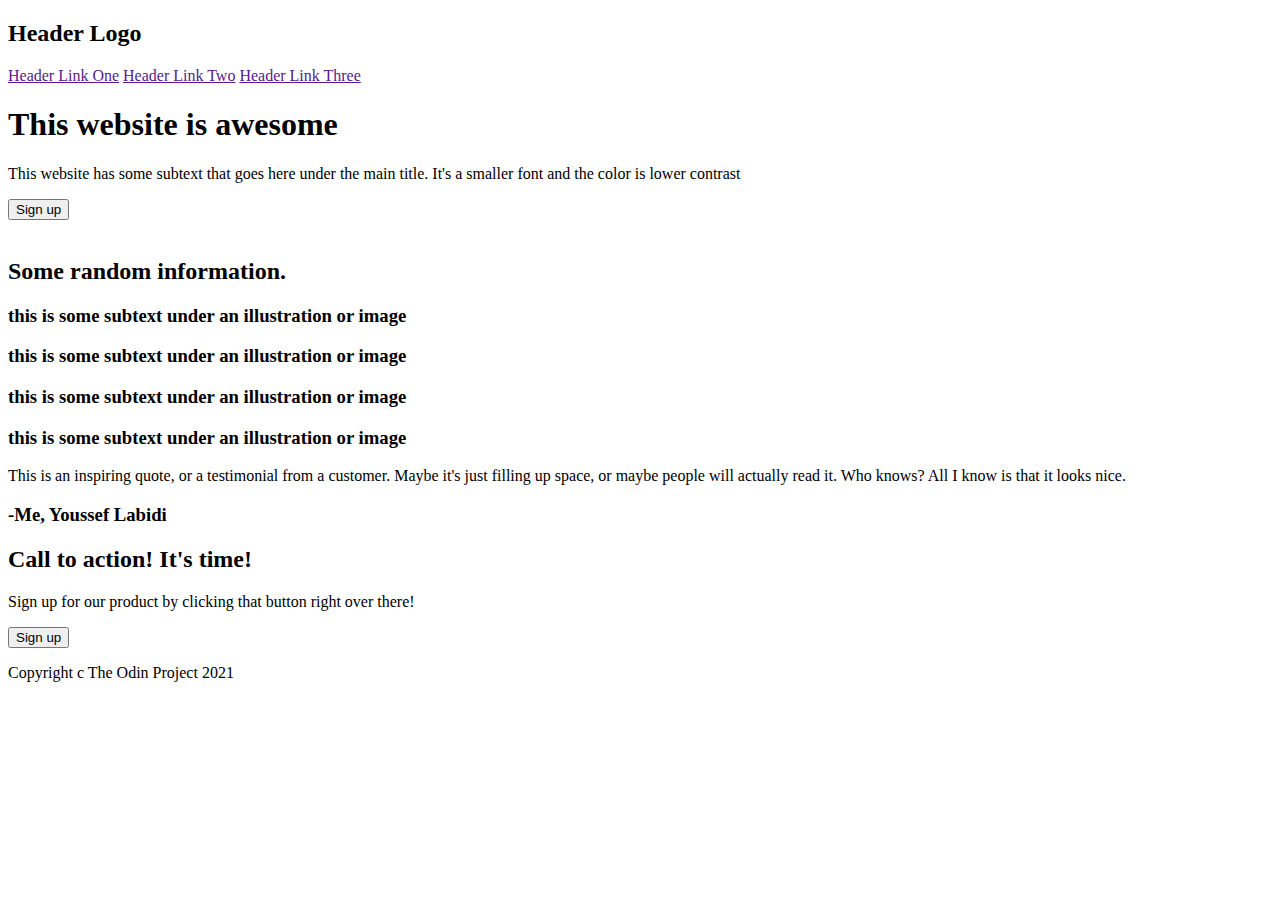
==== landing-page-project/index.html @ bc181c2f "html page template done" ====
<!DOCTYPE html>
<html lang="en">

<head>
    <meta charset="UTF-8">
    <meta name="viewport" content="width=device-width, initial-scale=1.0">
    <title>Document</title>
</head>

<body>
    <div>
        <header>
            <h2>Header Logo</h2>
            <div>
                <a href="">Header Link One</a>
                <a href="">Header Link Two</a>
                <a href="">Header Link Three</a>
            </div>
        </header>
        <div>
            <div>
                <h1>This website is awesome</h1>
                <p>This website has some subtext that goes here under the main title. It's a smaller font and the color
                    is lower contrast
                </p>
                <button>Sign up</button>
            </div>
            <div>
                <img src="">
            </div>
        </div>
    </div>
    <div>
        <h2>Some random information.</h2>
        <div>
            <div>
                <div></div>
                <h3>this is some subtext under an illustration or image</h3>
            </div>
            <div>
                <div></div>
                <h3>this is some subtext under an illustration or image</h3>
            </div>
            <div>
                <div></div>
                <h3>this is some subtext under an illustration or image</h3>
            </div>
            <div>
                <div></div>
                <h3>this is some subtext under an illustration or image</h3>
            </div>
        </div>
    </div>
    <div>
        <p>This is an inspiring quote, or a testimonial from a customer. Maybe it's just filling up space, or maybe
            people will actually read it. Who knows? All I know is that it looks nice.
        </p>
        <h3>-Me, Youssef Labidi</h3>
    </div>
    <div>
        <div>
            <div>
                <h2>Call to action! It's time!</h2>
                <p>Sign up for our product by clicking that button right over there!</p>
            </div>
            <button>Sign up</button>
        </div>
    </div>
    <footer>
        <p>Copyright c The Odin Project 2021</p>
    </footer>
</body>

</html>
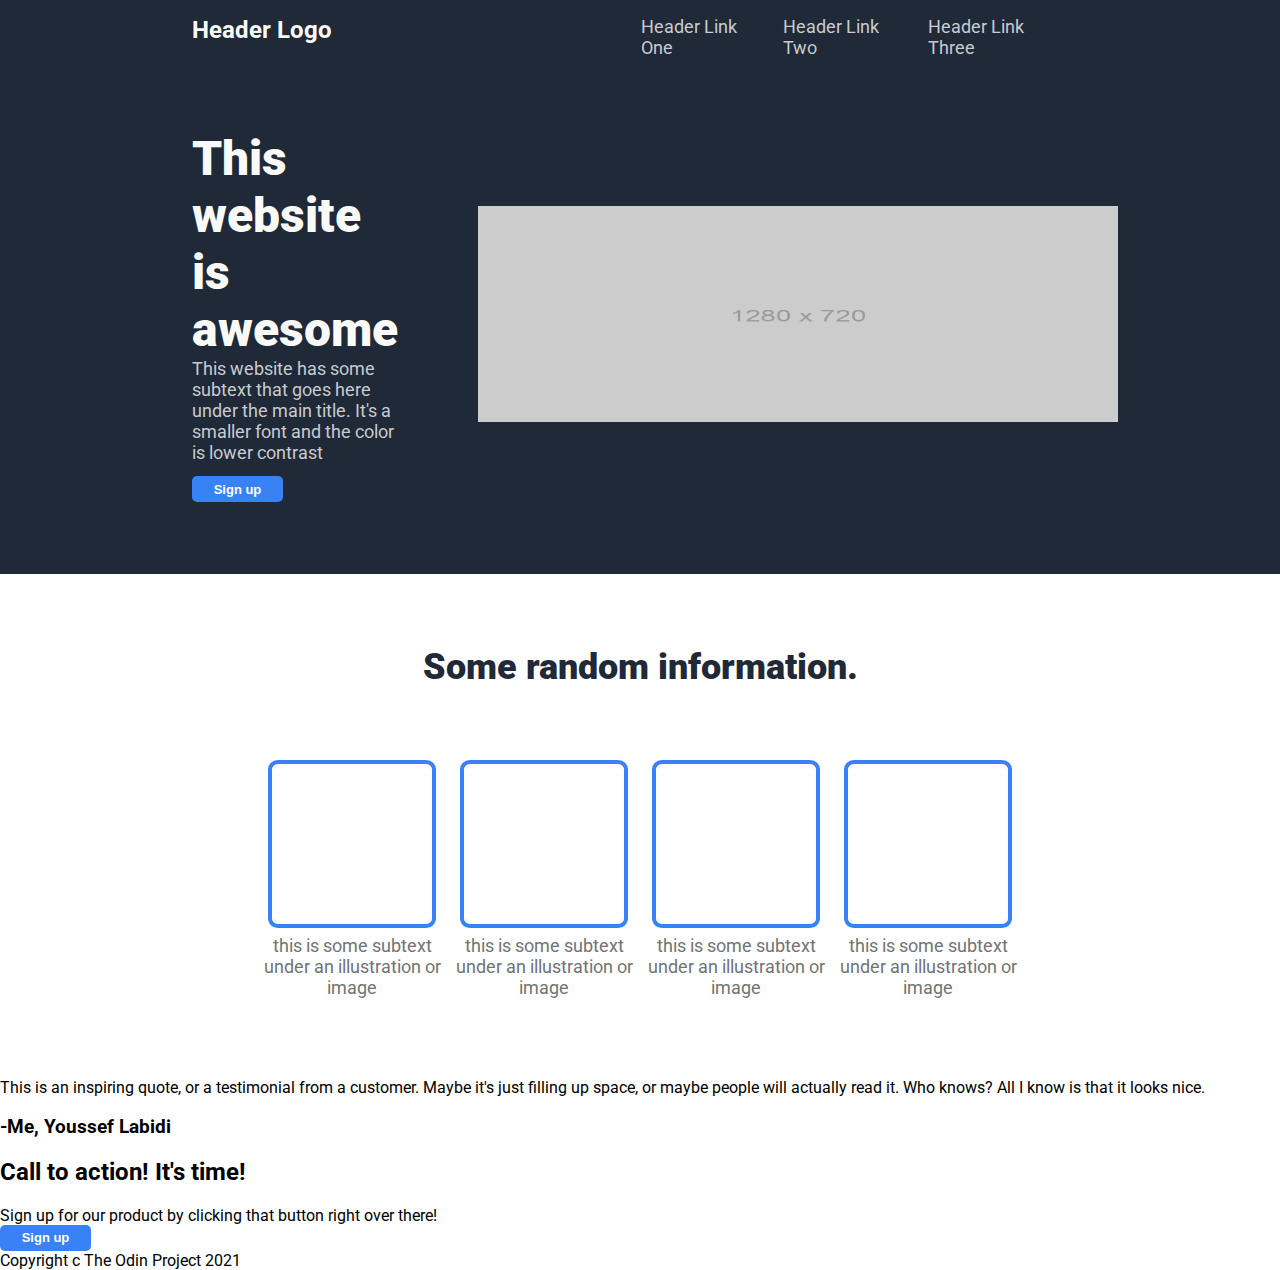
==== commit 75840660: "finished second section" ====
--- a/landing-page-project/index.html
+++ b/landing-page-project/index.html
@@ -5,53 +5,60 @@
     <meta charset="UTF-8">
     <meta name="viewport" content="width=device-width, initial-scale=1.0">
     <title>Document</title>
+    <link rel="stylesheet" href="styles.css">
+    <link rel="preconnect" href="https://fonts.googleapis.com">
+    <link rel="preconnect" href="https://fonts.gstatic.com" crossorigin>
+    <link
+        href="https://fonts.googleapis.com/css2?family=Roboto:ital,wght@0,100;0,300;0,400;0,500;0,700;0,900;1,100;1,300;1,400;1,500;1,700;1,900&display=swap"
+        rel="stylesheet">
 </head>
 
 <body>
-    <div>
-        <header>
-            <h2>Header Logo</h2>
-            <div>
+    <div id="first-section">
+        <header id="header-section">
+            <h2 id="header-logo">Header Logo</h2>
+            <div id="header-links">
                 <a href="">Header Link One</a>
                 <a href="">Header Link Two</a>
                 <a href="">Header Link Three</a>
             </div>
         </header>
-        <div>
-            <div>
-                <h1>This website is awesome</h1>
-                <p>This website has some subtext that goes here under the main title. It's a smaller font and the color
+        <div id="hero-main-text-and-image">
+            <div id="main-signup-hero-text">
+                <h1 id="main-hero-text">This website is awesome</h1>
+                <p id="hero-paragraph-text">This website has some subtext that goes here under the main title. It's a
+                    smaller font and the color
                     is lower contrast
                 </p>
-                <button>Sign up</button>
+                <button class="button" id="hero-signup-button">Sign up</button>
             </div>
-            <div>
-                <img src="">
+            <div id="main-image">
+                <img id="place-holder-img" src="placeholder.webp">
             </div>
         </div>
     </div>
-    <div>
-        <h2>Some random information.</h2>
-        <div>
-            <div>
-                <div></div>
+    <div id="second-section">
+        <h2 id="h2-random-information">Some random information.</h2>
+        <div id="four-images-subtext-div">
+            <div class="subtext-and-img-div">
+                <div class="subtext-img"></div>
                 <h3>this is some subtext under an illustration or image</h3>
             </div>
-            <div>
-                <div></div>
+            <div class="subtext-and-img-div">
+                <div class="subtext-img"></div>
                 <h3>this is some subtext under an illustration or image</h3>
             </div>
-            <div>
-                <div></div>
+            <div class="subtext-and-img-div">
+                <div class="subtext-img"></div>
                 <h3>this is some subtext under an illustration or image</h3>
             </div>
-            <div>
-                <div></div>
+            <div class="subtext-and-img-div">
+                <div class="subtext-img"></div>
                 <h3>this is some subtext under an illustration or image</h3>
             </div>
         </div>
     </div>
-    <div>
+    <div id="third-section">
         <p>This is an inspiring quote, or a testimonial from a customer. Maybe it's just filling up space, or maybe
             people will actually read it. Who knows? All I know is that it looks nice.
         </p>
@@ -63,7 +70,7 @@
                 <h2>Call to action! It's time!</h2>
                 <p>Sign up for our product by clicking that button right over there!</p>
             </div>
-            <button>Sign up</button>
+            <button class="button">Sign up</button>
         </div>
     </div>
     <footer>
--- a/landing-page-project/styles.css
+++ b/landing-page-project/styles.css
@@ -0,0 +1,178 @@
+html,
+body {
+    font-family: Roboto;
+    margin: 0;
+}
+
+h4 {}
+
+div,
+header,
+h1,
+p {
+    padding: 0;
+    margin: 0;
+}
+
+a {
+    color: white;
+    text-decoration: none;
+}
+
+.button {
+    background-color: #3882F6;
+    color: white;
+    border: none;
+    width: 7em;
+    height: 2em;
+    font-size: 13px;
+    font-weight: 600;
+    border-radius: 5px;
+}
+
+/* First Section Dark Background Div */
+
+#first-section {
+    background-color: #1F2937;
+    color: #F9FAF8;
+    padding-bottom: 3.5em;
+}
+
+/* Header Div */
+
+#header-section {
+    display: flex;
+    padding: 1em 0 0 12em;
+    margin-bottom: 3.5em;
+}
+
+#header-logo {
+    width: 35%;
+    margin: 0%;
+    font-size: 24px;
+}
+
+#header-links {
+    padding: 0;
+    margin: 0;
+    display: flex;
+    font-size: 18px;
+    padding-left: 10%;
+    padding-right: 12em;
+}
+
+#header-links a {
+    color: #c8cbd0;
+    padding: 0 1em;
+    flex: 1 1 auto;
+}
+
+/* End of Header Div */
+
+/* Hero Text and Image Div */
+
+/* Hero Text */
+
+#hero-main-text-and-image {
+    display: flex;
+    padding: 1em 12em;
+    align-items: center;
+}
+
+#main-signup-hero-text {
+    display: flex;
+    flex-direction: column;
+}
+
+#main-hero-text {
+    font-weight: 900;
+    flex: 1 1 auto;
+    font-size: 48px;
+    width: 80%;
+}
+
+#hero-paragraph-text {
+    flex: 1 1 auto;
+    font-size: 18px;
+    color: #c8cbd0;
+}
+
+#hero-signup-button {
+    margin-top: 1em;
+}
+
+/* End of Hero Text */
+
+/* Hero Image */
+
+#main-image {
+    margin: 2em 5em;
+}
+
+#place-holder-img {
+    width: calc(0.5 * 1280px);
+    height: calc(0.3 * 720px);
+}
+
+/* End of Hero Image */
+
+/* End of Hero Text and Image Div */
+
+/* End of First Section Dark Background Div */
+
+/* Second Section White Background Div */
+
+#second-section {
+    display: flex;
+    flex-direction: column;
+    align-items: center;
+    margin-bottom: 5em;
+}
+
+#h2-random-information {
+    margin: 2em 0;
+    color: #1F2937;
+    font-size: 36px;
+    font-weight: 900;
+}
+
+/* Four Images and Subtexts Div*/
+
+#four-images-subtext-div {
+    display: flex;
+    width: 60%;
+}
+
+.subtext-and-img-div {
+    width: fit-content;
+    margin: auto;
+}
+
+.subtext-img {
+    width: 10em;
+    height: 10em;
+    margin: auto;
+    border: 4px solid #3882F6;
+    border-radius: 0.6em;
+}
+
+#four-images-subtext-div h3 {
+    flex: 1 1 auto;
+    color: #717374;
+    font-size: 18px;
+    font-weight: 400;
+    width: 10em;
+    text-align: center;
+    margin: 0;
+    margin-top: 0.4em;
+}
+
+/* End of Four Images and Subtexts Div*/
+
+/* End of Second Section White Background Div */
+
+/* Third Section Gray Background Div */
+
+#third-section {}
+
+/* End of Third Section Gray Background Div */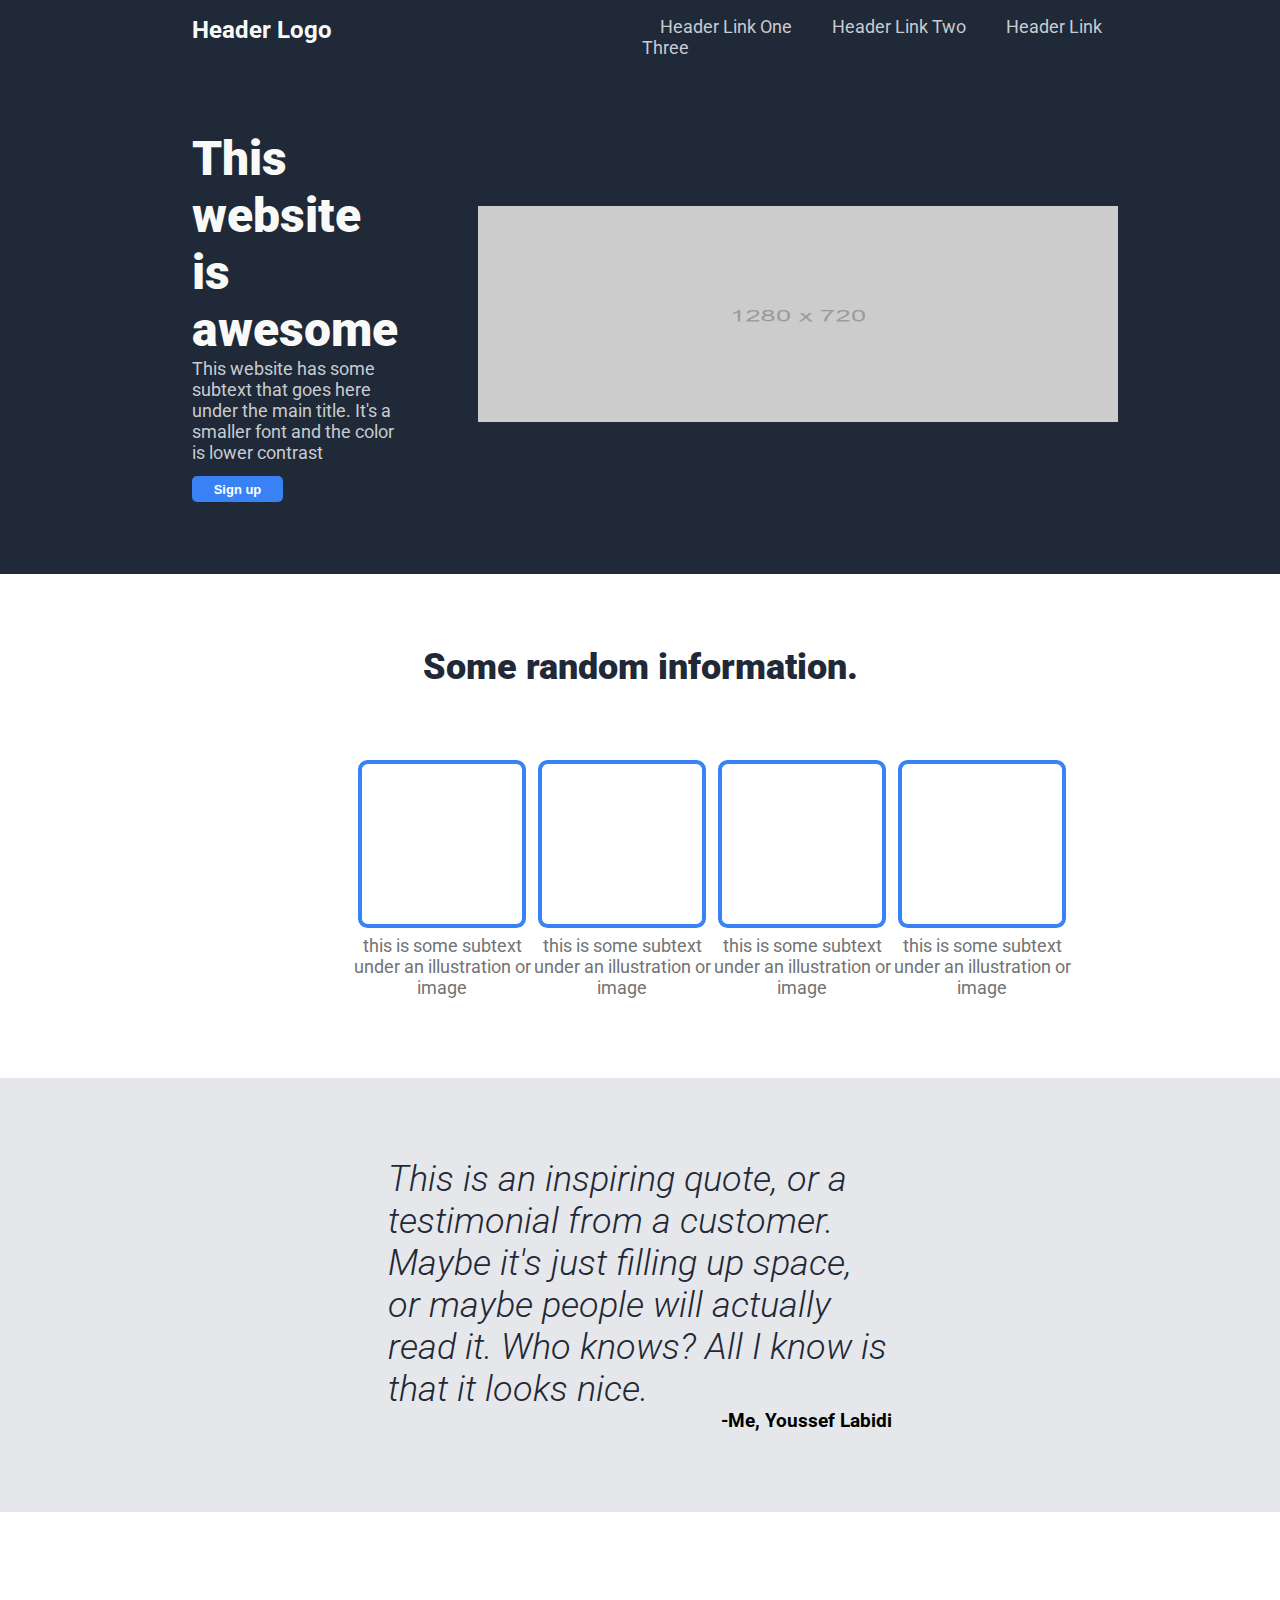
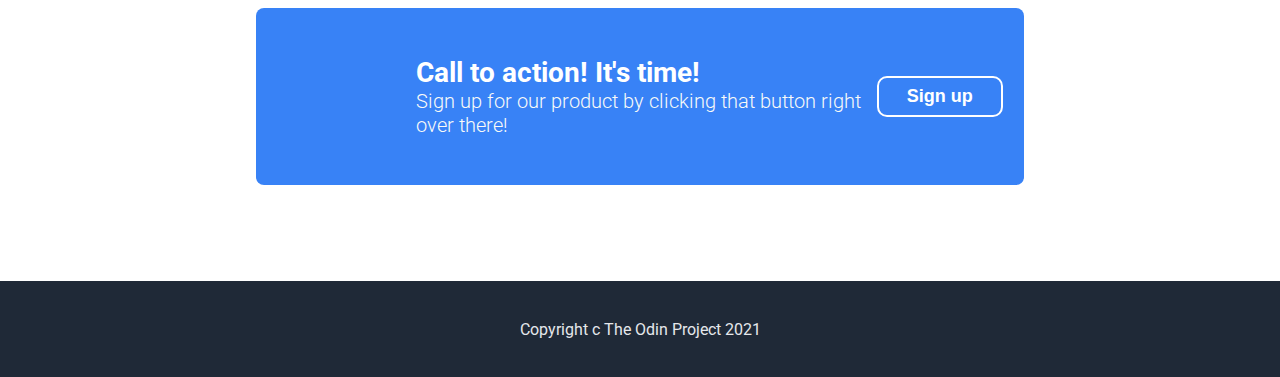
==== commit e3b72952: "finished landing-page" ====
--- a/landing-page-project/index.html
+++ b/landing-page-project/index.html
@@ -59,23 +59,26 @@
         </div>
     </div>
     <div id="third-section">
-        <p>This is an inspiring quote, or a testimonial from a customer. Maybe it's just filling up space, or maybe
-            people will actually read it. Who knows? All I know is that it looks nice.
-        </p>
-        <h3>-Me, Youssef Labidi</h3>
-    </div>
-    <div>
-        <div>
-            <div>
-                <h2>Call to action! It's time!</h2>
-                <p>Sign up for our product by clicking that button right over there!</p>
-            </div>
-            <button class="button">Sign up</button>
+        <div id="div-holding-quote-and-author">
+            <p id="quote-p">This is an inspiring quote, or a testimonial from a customer. Maybe it's just filling up
+                space, or maybe
+                people will actually read it. Who knows? All I know is that it looks nice.
+            </p>
+            <h3 id="author-h3">-Me, Youssef Labidi</h3>
         </div>
     </div>
-    <footer>
+    <div id="fourth-section">
+        <div id="fourth-section-subsection-div">
+            <div id="h2-and-p-action-div">
+                <h2 id="h2-call-to-action">Call to action! It's time!</h2>
+                <p id="p-call-to-action">Sign up for our product by clicking that button right over there!</p>
+            </div>
+            <button id="footer-signup-button" class="button">Sign up</button>
+        </div>
+    </div>
+    <div id="fifth-section">
         <p>Copyright c The Odin Project 2021</p>
-    </footer>
+    </div>
 </body>
 
 </html>--- a/landing-page-project/styles.css
+++ b/landing-page-project/styles.css
@@ -4,11 +4,11 @@
     margin: 0;
 }
 
-h4 {}
-
 div,
 header,
 h1,
+h2,
+h3,
 p {
     padding: 0;
     margin: 0;
@@ -44,6 +44,7 @@
     display: flex;
     padding: 1em 0 0 12em;
     margin-bottom: 3.5em;
+    justify-content: space-between;
 }
 
 #header-logo {
@@ -55,10 +56,10 @@
 #header-links {
     padding: 0;
     margin: 0;
-    display: flex;
     font-size: 18px;
     padding-left: 10%;
-    padding-right: 12em;
+    align-self: flex-end;
+    margin-right: 15%;
 }
 
 #header-links a {
@@ -140,11 +141,12 @@
 
 #four-images-subtext-div {
     display: flex;
-    width: 60%;
+    width: 45%;
 }
 
 .subtext-and-img-div {
-    width: fit-content;
+    display: flex;
+    flex-direction: column;
     margin: auto;
 }
 
@@ -154,10 +156,11 @@
     margin: auto;
     border: 4px solid #3882F6;
     border-radius: 0.6em;
+    flex: 0 1 auto;
 }
 
 #four-images-subtext-div h3 {
-    flex: 1 1 auto;
+    flex: 0 1 auto;
     color: #717374;
     font-size: 18px;
     font-weight: 400;
@@ -173,6 +176,95 @@
 
 /* Third Section Gray Background Div */
 
-#third-section {}
-
-/* End of Third Section Gray Background Div */+#third-section {
+    background-color: #E5E7EB;
+    padding: 5em;
+}
+
+#div-holding-quote-and-author {
+    width: 45%;
+    margin: auto;
+    display: flex;
+    flex-direction: column;
+}
+
+#quote-p {
+    color: #1F2937;
+    font-style: italic;
+    font-size: 36px;
+    font-weight: 300;
+}
+
+#author-h3 {
+    align-self: flex-end;
+    margin: 0;
+    padding: 0;
+}
+
+/* End of Third Section Gray Background Div */
+
+/* Fourth Section White and Blue Subsection Div */
+
+#fourth-section {
+    display: flex;
+    justify-content: center;
+    flex-direction: row;
+}
+
+/* Subsection Div */
+
+#fourth-section-subsection-div {
+    display: flex;
+    background-color: #3882F6;
+    margin: 6em 4em;
+    width: 60%;
+    border-radius: 8px;
+    color: white;
+}
+
+/* Div Holding H2 and P Elements */
+
+#h2-and-p-action-div {
+    display: flex;
+    flex-direction: column;
+    margin: 3em 0;
+    margin-left: 10em;
+    width: 60%;
+}
+
+#h2-call-to-action {
+    font-size: 28px;
+}
+
+#p-call-to-action {
+    font-size: 20px;
+    font-weight: 300;
+    color: #F9FAF8;
+}
+
+/* End of Div Holding H3 and P Elements */
+
+#footer-signup-button {
+    border: 2px solid white;
+    border-radius: 10px;
+    align-self: center;
+    font-size: 18px;
+    height: 2.3em;
+}
+
+/* End of Subsection Div */
+
+/* End of Fourth Section White and Blue Subsection Div */
+
+/* Fifth Section Dark Background Div */
+
+#fifth-section {
+    background-color: #1F2937;
+    height: 6em;
+    color: #E5E7EB;
+    display: flex;
+    justify-content: center;
+    align-items: center;
+}
+
+/* End of Fifth Section Dark Background Div */